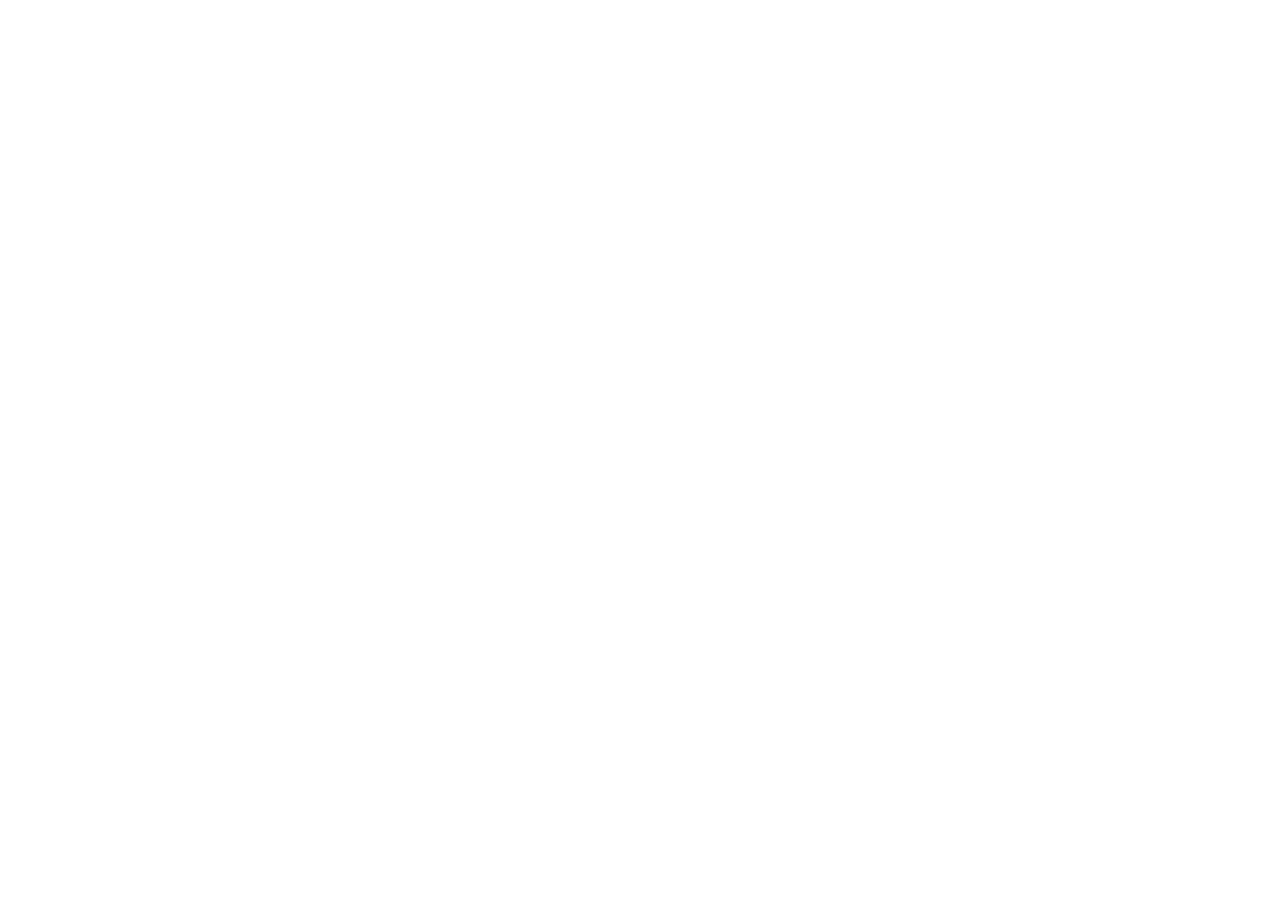
==== abp2.html @ 05872da7 "html de base" ====
<!DOCTYPE html>
<html lang="fr">
<head>
    <meta charset="UTF-8">
    <meta http-equiv="X-UA-Compatible" content="IE=edge">
    <meta name="viewport" content="width=device-width, initial-scale=1.0">
    <title>la Fondation Abbé Pierre</title>
</head>
<body>
    
</body>
</html>
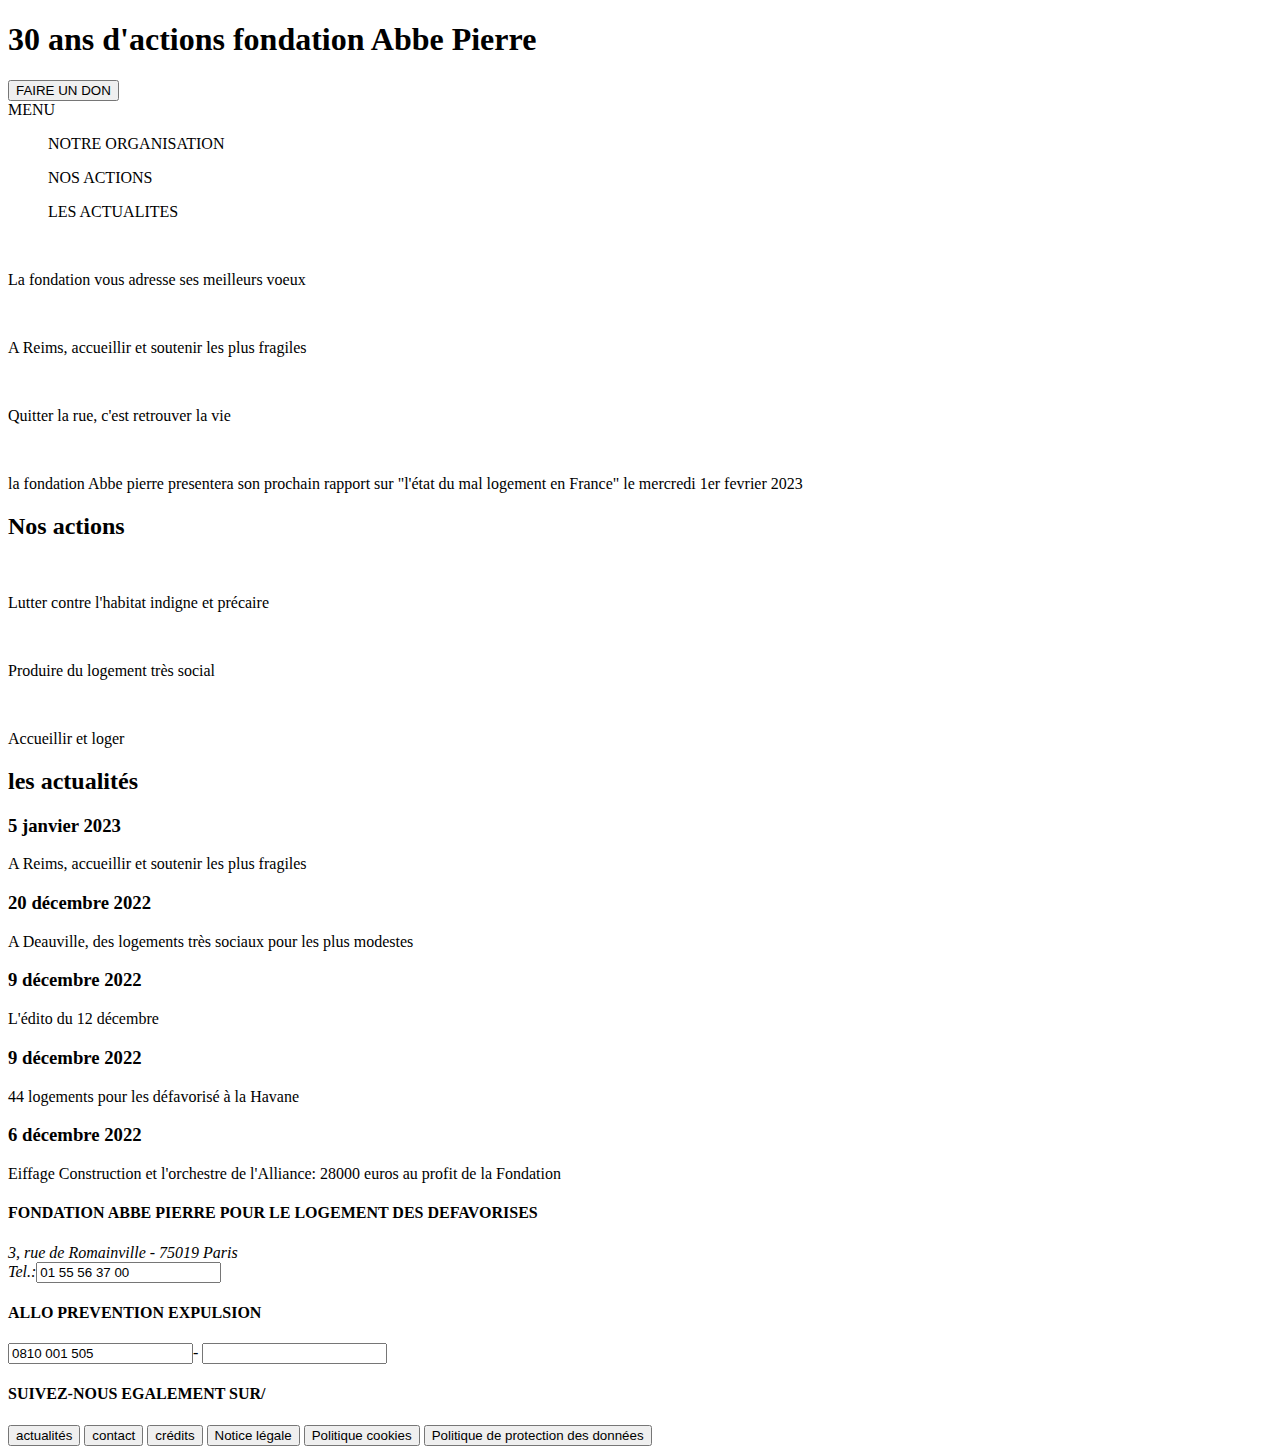
==== commit 6a9309ad: "html page2" ====
--- a/abp2.html
+++ b/abp2.html
@@ -7,6 +7,75 @@
     <title>la Fondation Abbé Pierre</title>
 </head>
 <body>
-    
+    <header>
+        <h1><img src="" alt="">30 ans d'actions fondation Abbe Pierre</h1>
+        <button>FAIRE UN DON</button>
+    </header>
+
+    <nav>MENU
+        <ul>NOTRE ORGANISATION</ul>
+        <ul>NOS ACTIONS</ul> 
+        <ul>LES ACTUALITES</ul>     
+    </nav>
+
+    <main> 
+        <img src="" alt="">
+            <p>La fondation vous adresse ses meilleurs voeux</p>
+        <img src="" alt="">
+            <p>A Reims, accueillir et soutenir les plus fragiles</p>
+        <img src="" alt="">
+            <p>Quitter la rue, c'est retrouver la vie</p>
+        <img src="" alt="">
+            <p>la fondation Abbe pierre presentera son prochain rapport sur "l'état du mal
+            logement en France" le mercredi  1er fevrier 2023
+            </p>
+        
+        <h2>Nos actions</h2>
+            <img src="" alt="">
+                <p>Lutter contre l'habitat indigne et précaire</p>
+            <img src="" alt="">
+                <p>Produire du logement très social</p>
+            <img src="" alt="">
+                <p>Accueillir et loger</p>
+    </main>
+
+    <aside> 
+        <h2>les actualités</h2>
+            <h3>5 janvier 2023</h3>
+                 <p>A Reims, accueillir et soutenir les plus fragiles</p>
+            <h3>20 décembre 2022</h3>
+                <p>A Deauville, des logements très sociaux pour les plus modestes</p>
+            <h3>9 décembre 2022</h3>
+                <p>L'édito du 12 décembre</p>
+            <h3>9 décembre 2022</h3>
+                <p>44 logements pour les défavorisé à la Havane</p>
+            <h3>6 décembre 2022</h3>
+                <p>Eiffage Construction et l'orchestre de l'Alliance: 28000 euros
+                   au profit de la Fondation</p>
+    </aside>
+    <footer>
+        <h4>FONDATION ABBE PIERRE POUR LE LOGEMENT DES DEFAVORISES</h4>
+            <address>3, rue de Romainville - 75019 Paris<br>Tel.:<input type="tel"
+                value= "01 55 56 37 00">
+            </address>
+        <h4>ALLO PREVENTION EXPULSION</h4>
+            <input type="tel" value="0810 001 505">-
+            <input type="email" name="contactape@fondation-abbe-pierre.fr">
+        <br>
+        <h4>SUIVEZ-NOUS EGALEMENT SUR/</h4>
+            <i class="fa-brands fa-facebook"></i><i class="fa-brands fa-linkedin"></i>
+            <i class="fa-brands fa-youtube"></i><i class="fa-brands fa-instagram"></i>
+            <i class="fa-brands fa-twitter"></i>
+
+        <section>
+            <button>actualités</button>
+            <button>contact</button>
+            <button>crédits</button>
+            <button>Notice légale</button>
+            <button>Politique cookies</button>
+            <button>Politique de protection des données</button>
+        </section>
+
+    </footer>
 </body>
 </html>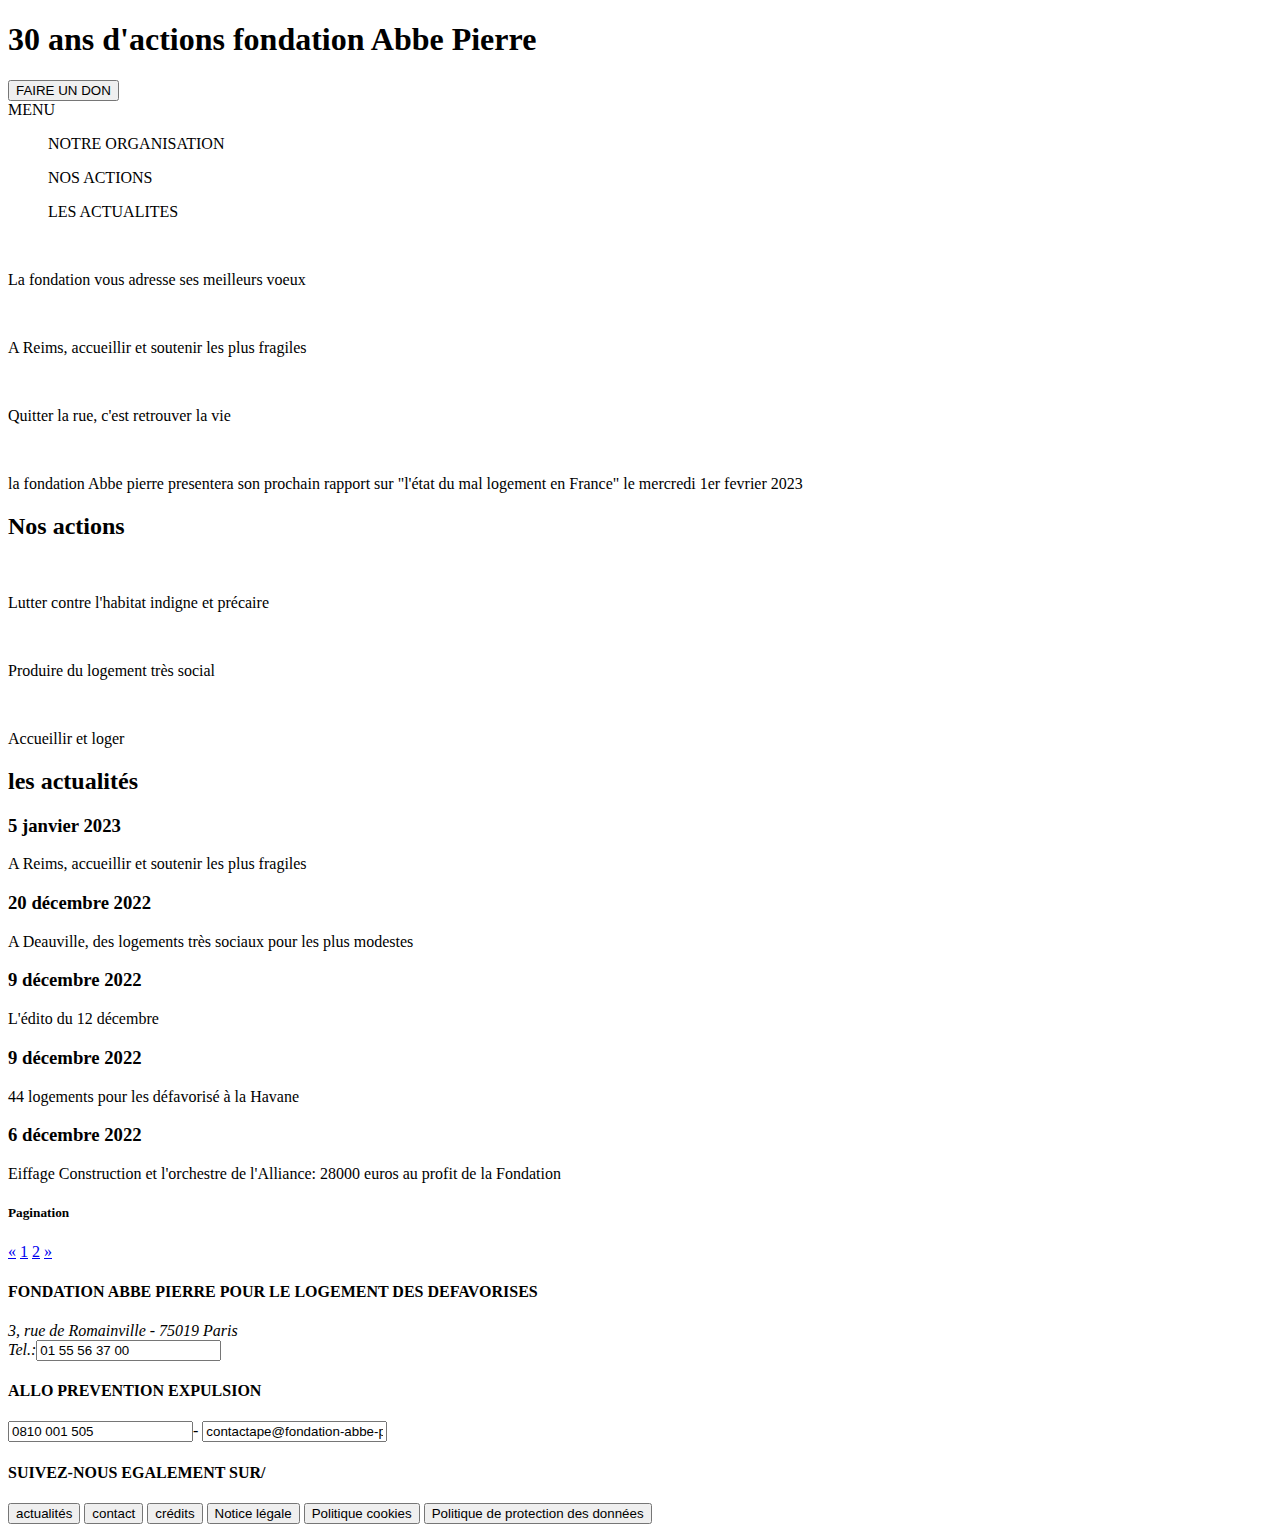
==== commit 6681abb0: "abp2.html" ====
--- a/abp2.html
+++ b/abp2.html
@@ -53,6 +53,15 @@
                 <p>Eiffage Construction et l'orchestre de l'Alliance: 28000 euros
                    au profit de la Fondation</p>
     </aside>
+
+    <h5>Pagination</h5>
+    <div class="pagi">
+        <a href="#">&laquo;</a>
+        <a href="abp2.html">1</a>
+        <a href="lesactualites.html">2</a>
+        <a href="#">&raquo;</a>
+    </div>
+    
     <footer>
         <h4>FONDATION ABBE PIERRE POUR LE LOGEMENT DES DEFAVORISES</h4>
             <address>3, rue de Romainville - 75019 Paris<br>Tel.:<input type="tel"
@@ -60,7 +69,7 @@
             </address>
         <h4>ALLO PREVENTION EXPULSION</h4>
             <input type="tel" value="0810 001 505">-
-            <input type="email" name="contactape@fondation-abbe-pierre.fr">
+            <input type="email" id="email" value="contactape@fondation-abbe-pierre.fr">
         <br>
         <h4>SUIVEZ-NOUS EGALEMENT SUR/</h4>
             <i class="fa-brands fa-facebook"></i><i class="fa-brands fa-linkedin"></i>
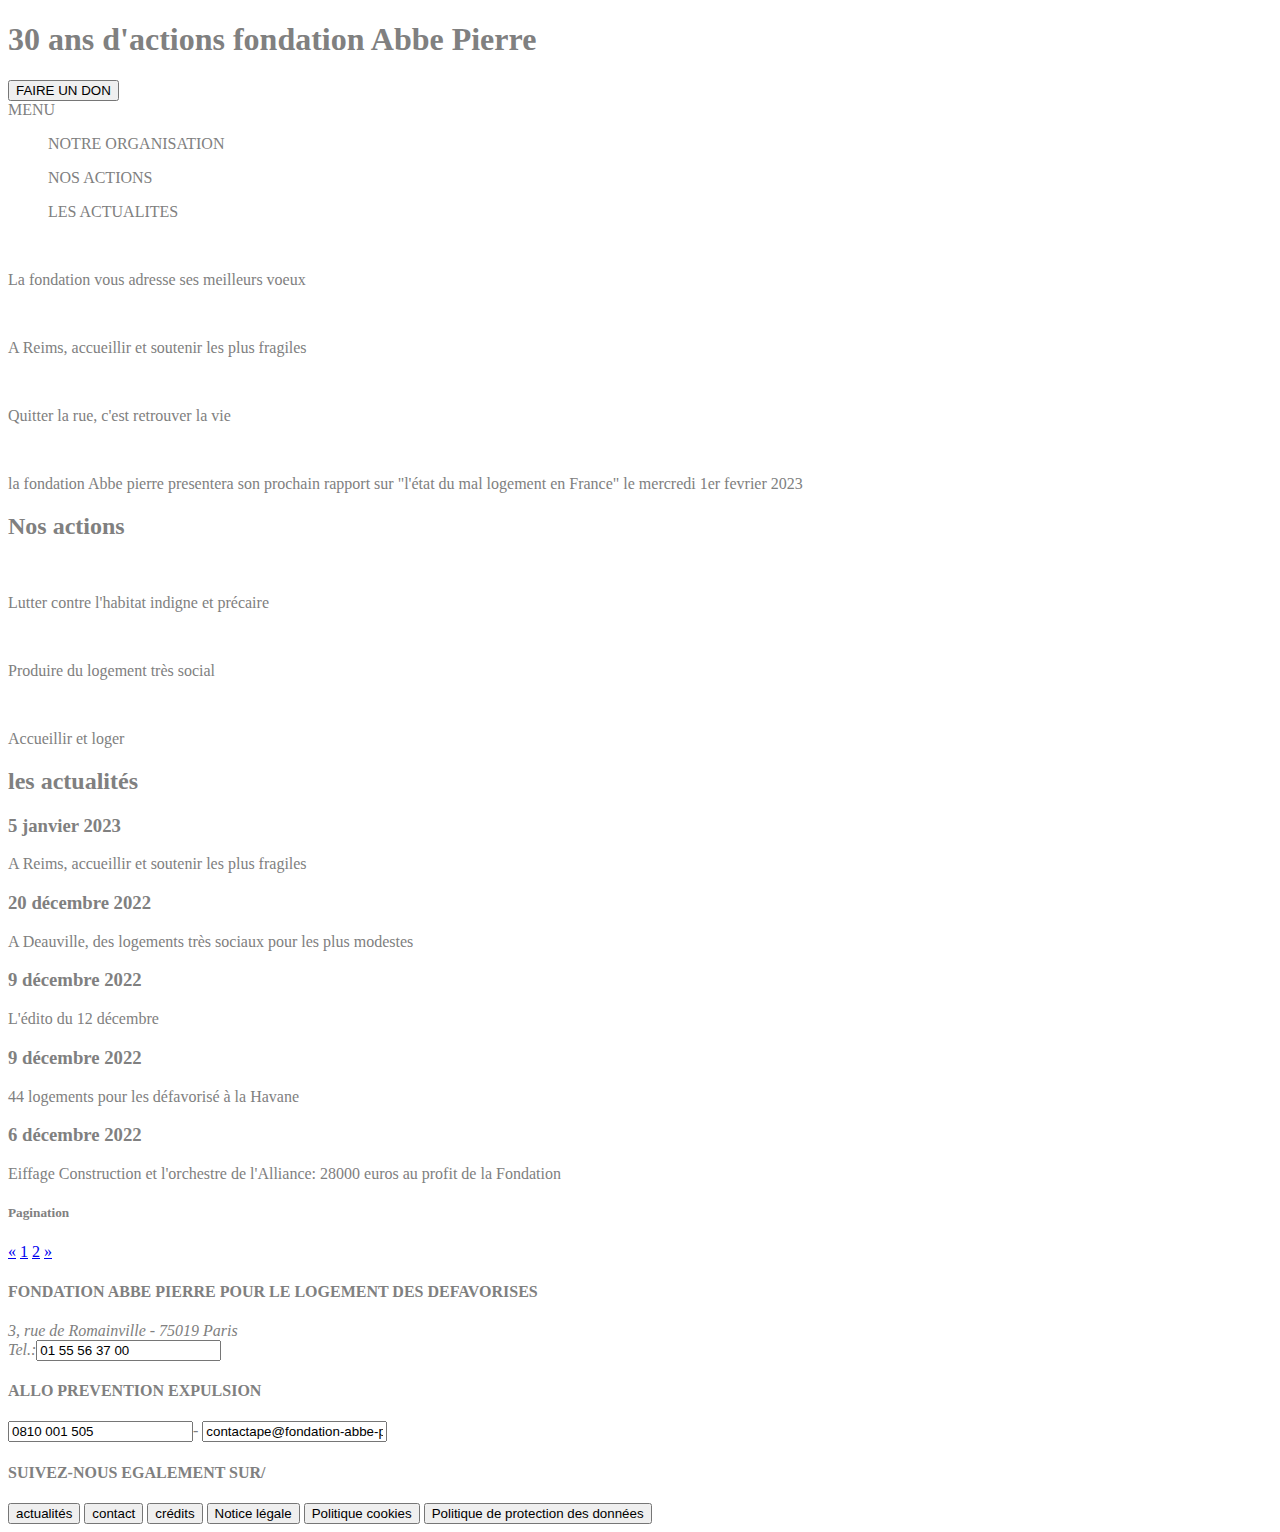
==== commit 2762bad9: "insertion du css" ====
--- a/abp2.html
+++ b/abp2.html
@@ -5,9 +5,12 @@
     <meta http-equiv="X-UA-Compatible" content="IE=edge">
     <meta name="viewport" content="width=device-width, initial-scale=1.0">
     <title>la Fondation Abbé Pierre</title>
+    <link rel="stylesheet" href="fontawesome/css/all.min.css">
+    <link rel="stylesheet" href="style.css">
 </head>
 <body>
     <header>
+        <i class="fa-solid fa-hands-holding-heart"></i>
         <h1><img src="" alt="">30 ans d'actions fondation Abbe Pierre</h1>
         <button>FAIRE UN DON</button>
     </header>
@@ -61,7 +64,7 @@
         <a href="lesactualites.html">2</a>
         <a href="#">&raquo;</a>
     </div>
-    
+
     <footer>
         <h4>FONDATION ABBE PIERRE POUR LE LOGEMENT DES DEFAVORISES</h4>
             <address>3, rue de Romainville - 75019 Paris<br>Tel.:<input type="tel"
--- a/style.css
+++ b/style.css
@@ -0,0 +1,2 @@
+body{color: grey
+    ;}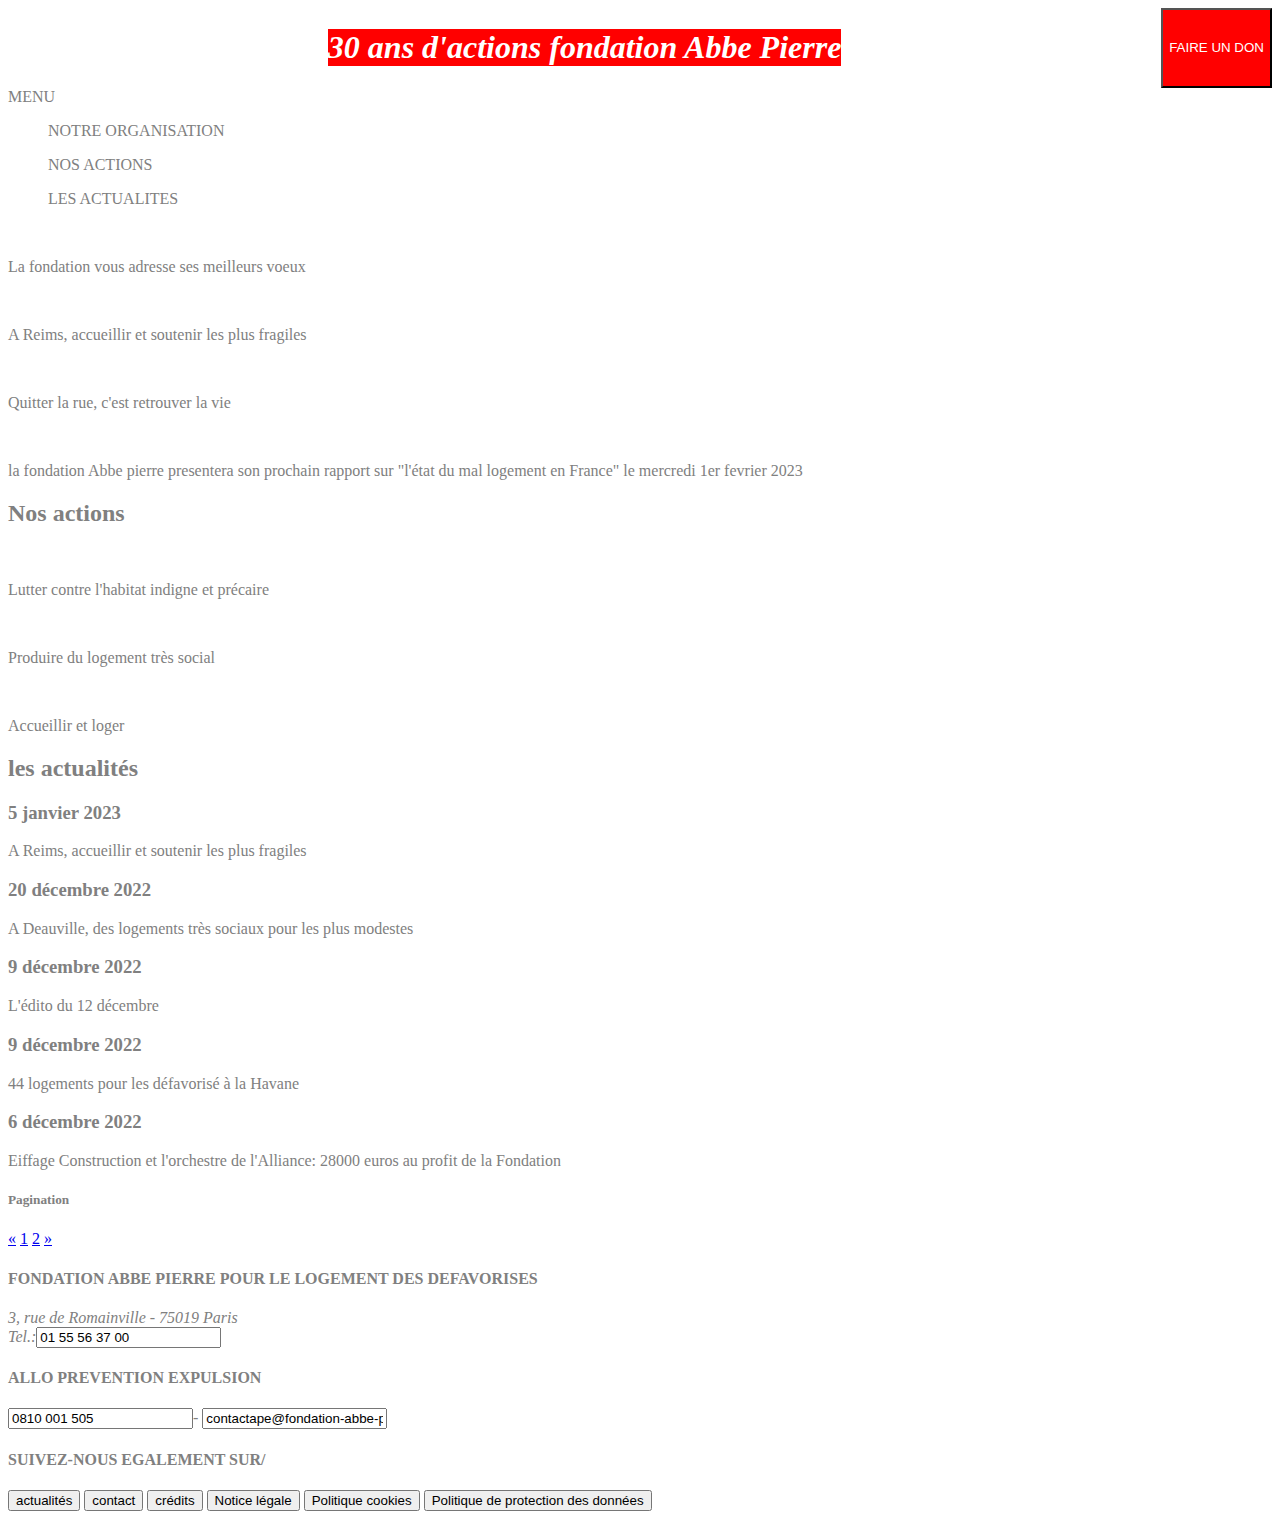
==== commit 88f4a329: "debut de css" ====
--- a/abp2.html
+++ b/abp2.html
@@ -5,20 +5,21 @@
     <meta http-equiv="X-UA-Compatible" content="IE=edge">
     <meta name="viewport" content="width=device-width, initial-scale=1.0">
     <title>la Fondation Abbé Pierre</title>
-    <link rel="stylesheet" href="fontawesome/css/all.min.css">
+    <link rel="stylesheet" href="/Users/madvy/OneDrive/Documents/Developpeur Web/font awesome/fontawesome-free-6.2.0-web/css/all.min.css">
     <link rel="stylesheet" href="style.css">
 </head>
 <body>
     <header>
-        <i class="fa-solid fa-hands-holding-heart"></i>
-        <h1><img src="" alt="">30 ans d'actions fondation Abbe Pierre</h1>
-        <button>FAIRE UN DON</button>
+       <div><i class="fa-solid fa-hand-holding-heart"></i></div>
+        <h1>30 ans d'actions fondation Abbe Pierre</h1>
+        <button class="clique-don">FAIRE UN DON</button>
     </header>
 
     <nav>MENU
         <ul>NOTRE ORGANISATION</ul>
         <ul>NOS ACTIONS</ul> 
-        <ul>LES ACTUALITES</ul>     
+        <ul>LES ACTUALITES</ul>
+        <div><i class="fa-solid fa-magnifying-glass"></i></div>
     </nav>
 
     <main> 
--- a/style.css
+++ b/style.css
@@ -1,2 +1,20 @@
 body{color: grey
-    ;}+    ;}
+
+.fa-hand-holding-heart {height: 50px;width: 50px;
+    font-size: 50px;
+    }
+.fa-magnifying-glass {height: 50px;width: 50px;
+    font-size: 30px;}
+
+header {display: flex;
+justify-content: space-between;}
+
+h1 {background-color: red; 
+    font-style: italic;color: white;
+margin-left: 0px;}
+
+.clique-don {background-color: red;
+font-style: normal;color: white;}
+
+
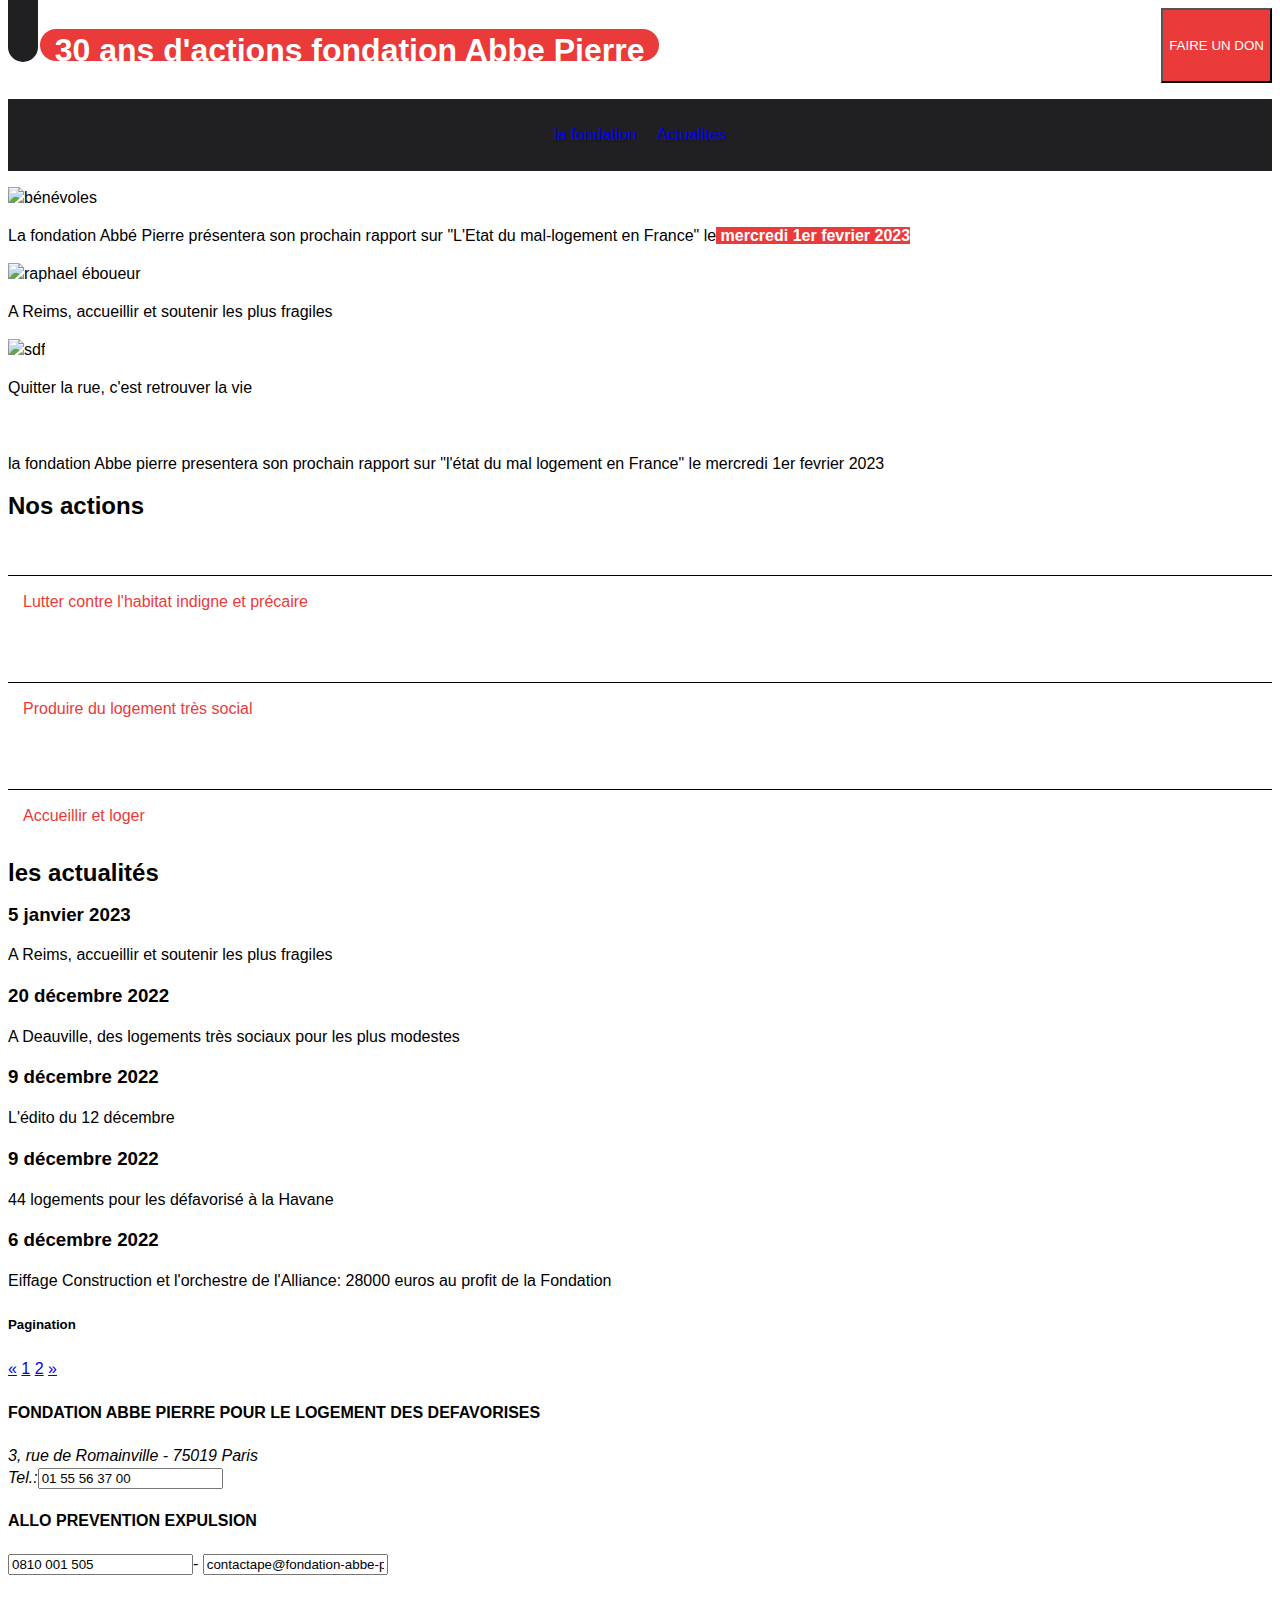
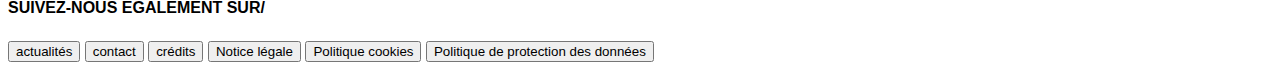
==== commit 0c95726b: "insertion image" ====
--- a/abp2.html
+++ b/abp2.html
@@ -15,32 +15,34 @@
         <button class="clique-don">FAIRE UN DON</button>
     </header>
 
-    <nav>MENU
-        <ul>NOTRE ORGANISATION</ul>
-        <ul>NOS ACTIONS</ul> 
-        <ul>LES ACTUALITES</ul>
-        <div><i class="fa-solid fa-magnifying-glass"></i></div>
+    <nav>        
+        <ul class="MENU">
+            <li><a href="abp2.html" title="Accueil">la fondation</a></li>
+            <li><a href="lesactualites.html" title="Actualites">Actualites</a></li>
+        </ul>
     </nav>
 
     <main> 
-        <img src="" alt="">
-            <p>La fondation vous adresse ses meilleurs voeux</p>
-        <img src="" alt="">
+        <img src="../../abp1.jfif" alt="bénévoles">
+            <p>La fondation Abbé Pierre présentera son prochain rapport sur "L'Etat du
+                mal-logement en France" le<strong> mercredi 1er fevrier 2023</strong>
+            </p>
+        <img src="../../abp2.jfif" alt="raphael éboueur">
             <p>A Reims, accueillir et soutenir les plus fragiles</p>
-        <img src="" alt="">
+        <img src="../../abp3.jfif" alt="sdf">
             <p>Quitter la rue, c'est retrouver la vie</p>
         <img src="" alt="">
             <p>la fondation Abbe pierre presentera son prochain rapport sur "l'état du mal
             logement en France" le mercredi  1er fevrier 2023
             </p>
         
-        <h2>Nos actions</h2>
+        <h2 >Nos actions</h2>
             <img src="" alt="">
-                <p>Lutter contre l'habitat indigne et précaire</p>
+                <p class="nos-actions">Lutter contre l'habitat indigne et précaire</p>
             <img src="" alt="">
-                <p>Produire du logement très social</p>
+                <p class="nos-actions">Produire du logement très social</p>
             <img src="" alt="">
-                <p>Accueillir et loger</p>
+                <p class="nos-actions">Accueillir et loger</p>
     </main>
 
     <aside> 
--- a/style.css
+++ b/style.css
@@ -1,20 +1,58 @@
-body{color: grey
-    ;}
+body{font-family: arial, sans-serif;
+font-size: 16px;
+line-height: 22px;
+}
 
-.fa-hand-holding-heart {height: 50px;width: 50px;
+.fa-hand-holding-heart {margin: 0PX;
+    padding: 15PX;
+    text-align: center;
+    height: 50px;width: 50px;
     font-size: 50px;
+    color: white;
+    background-color: rgb(32, 32, 35);
+    border-radius: 45px;
     }
-.fa-magnifying-glass {height: 50px;width: 50px;
-    font-size: 30px;}
 
 header {display: flex;
 justify-content: space-between;}
 
-h1 {background-color: red; 
-    font-style: italic;color: white;
-margin-left: 0px;}
+header>h1 {background-color: rgb(234, 58, 58); 
+    font-style:normal;color:white;
+    text-align: center;
+margin-left: 0px;
+padding-top: 10px;
+padding-left: 15PX;
+padding-right: 15px;
+border-radius: 45px ;
+margin-right: 500px;}
 
-.clique-don {background-color: red;
+.clique-don {background-color: rgb(234, 58, 58);
 font-style: normal;color: white;}
 
+nav{background-color:rgb(32, 32, 35);
+}
 
+
+.MENU {display: flex;
+            justify-content: center;
+        font-style: normal; color: white;
+        padding: 15px;
+}
+
+.MENU ul {display: flex;
+align-items: center;}
+
+li {text-decoration: none;
+list-style-type: none;
+padding: 10px;}
+
+strong {background-color: rgb(234, 58, 58);
+font-weight: bold; color: white;}
+
+.nos-actions {border-top: 0.1rem solid black;
+padding: 15px;
+font-style: normal; color:rgb(234,58,58);}
+
+
+
+
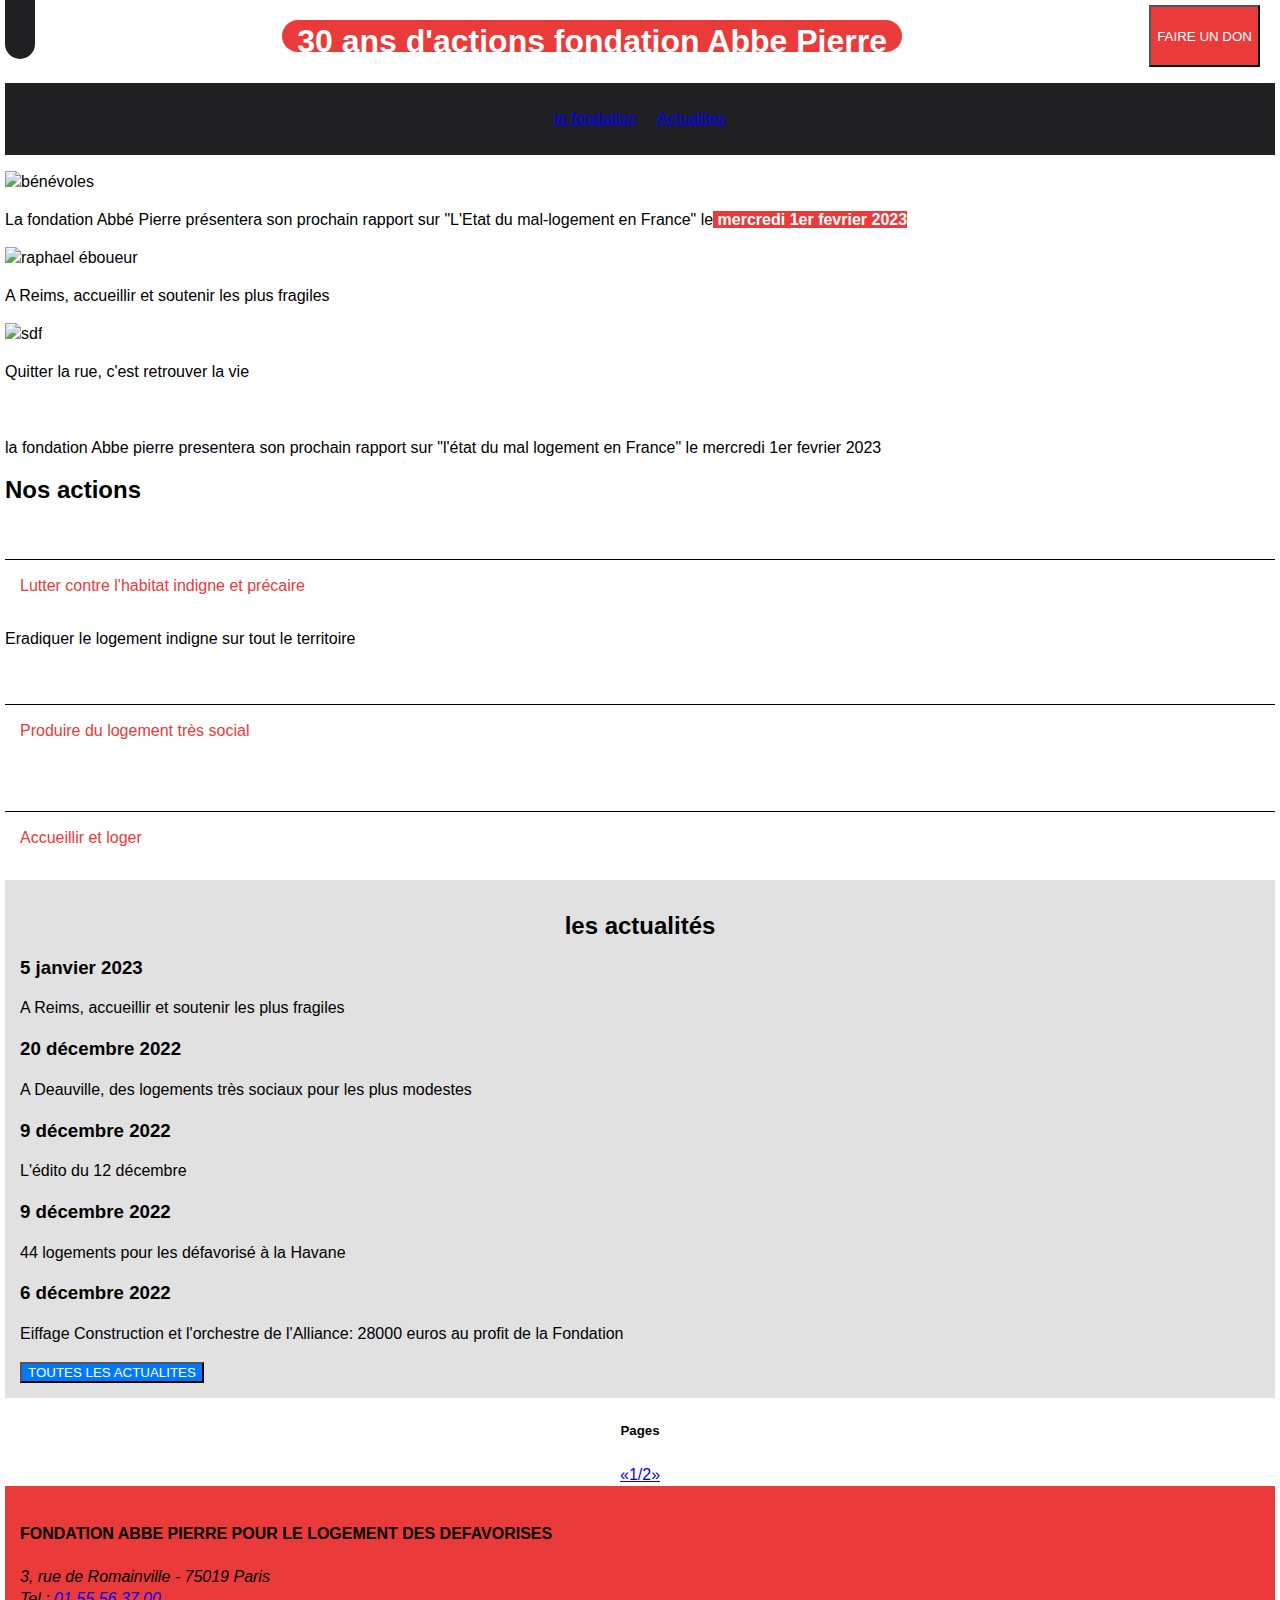
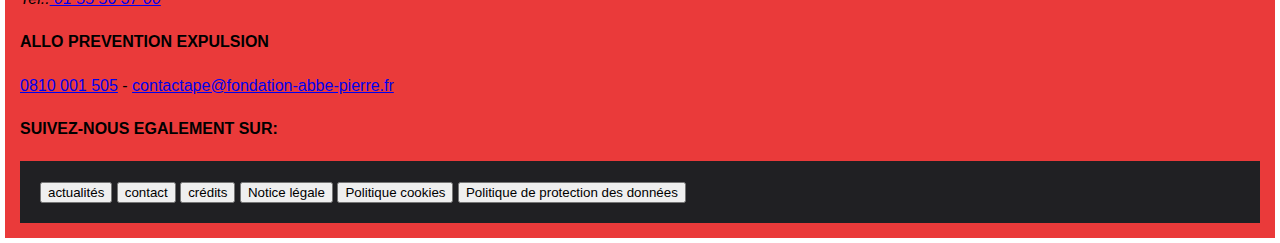
==== commit e5ff4734: "responsive disign" ====
--- a/abp2.html
+++ b/abp2.html
@@ -4,6 +4,7 @@
     <meta charset="UTF-8">
     <meta http-equiv="X-UA-Compatible" content="IE=edge">
     <meta name="viewport" content="width=device-width, initial-scale=1.0">
+    <meta name="description" content="association d'aide aux logements et à la réhabilitation">
     <title>la Fondation Abbé Pierre</title>
     <link rel="stylesheet" href="/Users/madvy/OneDrive/Documents/Developpeur Web/font awesome/fontawesome-free-6.2.0-web/css/all.min.css">
     <link rel="stylesheet" href="style.css">
@@ -12,7 +13,7 @@
     <header>
        <div><i class="fa-solid fa-hand-holding-heart"></i></div>
         <h1>30 ans d'actions fondation Abbe Pierre</h1>
-        <button class="clique-don">FAIRE UN DON</button>
+        <button class="b-don">FAIRE UN DON</button>
     </header>
 
     <nav>        
@@ -31,17 +32,18 @@
             <p>A Reims, accueillir et soutenir les plus fragiles</p>
         <img src="../../abp3.jfif" alt="sdf">
             <p>Quitter la rue, c'est retrouver la vie</p>
-        <img src="" alt="">
+        <img src="../../abp4.jfif" alt="">
             <p>la fondation Abbe pierre presentera son prochain rapport sur "l'état du mal
             logement en France" le mercredi  1er fevrier 2023
             </p>
         
         <h2 >Nos actions</h2>
-            <img src="" alt="">
+            <img src="../../abp5.jfif" alt="">
                 <p class="nos-actions">Lutter contre l'habitat indigne et précaire</p>
-            <img src="" alt="">
+                <p>Eradiquer le logement indigne sur tout le territoire</p>
+            <img src="../../abp6.jfif" alt="">
                 <p class="nos-actions">Produire du logement très social</p>
-            <img src="" alt="">
+            <img src="../../abp7.jfif" alt="">
                 <p class="nos-actions">Accueillir et loger</p>
     </main>
 
@@ -58,31 +60,32 @@
             <h3>6 décembre 2022</h3>
                 <p>Eiffage Construction et l'orchestre de l'Alliance: 28000 euros
                    au profit de la Fondation</p>
+            <button class="b-actu">TOUTES LES ACTUALITES</button>
     </aside>
-
-    <h5>Pagination</h5>
+    <h5 class="pagi">Pages</h5>
     <div class="pagi">
         <a href="#">&laquo;</a>
-        <a href="abp2.html">1</a>
+        <a href="abp2.html">1/</a>
         <a href="lesactualites.html">2</a>
         <a href="#">&raquo;</a>
     </div>
 
     <footer>
         <h4>FONDATION ABBE PIERRE POUR LE LOGEMENT DES DEFAVORISES</h4>
-            <address>3, rue de Romainville - 75019 Paris<br>Tel.:<input type="tel"
-                value= "01 55 56 37 00">
+            <address>3, rue de Romainville - 75019 Paris<br>Tel.:<a href="tel:0155563700">
+            01 55 56 37 00</a>
             </address>
         <h4>ALLO PREVENTION EXPULSION</h4>
-            <input type="tel" value="0810 001 505">-
-            <input type="email" id="email" value="contactape@fondation-abbe-pierre.fr">
+            <a href="tel:0810001505">0810 001 505</a> -
+            <a href="mailto:contactape@fondation-abbe-pierre.fr">contactape@fondation-abbe-pierre.fr
+            </a>
         <br>
-        <h4>SUIVEZ-NOUS EGALEMENT SUR/</h4>
+        <h4>SUIVEZ-NOUS EGALEMENT SUR:</h4>
             <i class="fa-brands fa-facebook"></i><i class="fa-brands fa-linkedin"></i>
             <i class="fa-brands fa-youtube"></i><i class="fa-brands fa-instagram"></i>
             <i class="fa-brands fa-twitter"></i>
 
-        <section>
+        <section class="notice">
             <button>actualités</button>
             <button>contact</button>
             <button>crédits</button>
@@ -90,7 +93,6 @@
             <button>Politique cookies</button>
             <button>Politique de protection des données</button>
         </section>
-
     </footer>
 </body>
 </html>--- a/style.css
+++ b/style.css
@@ -1,7 +1,26 @@
 body{font-family: arial, sans-serif;
 font-size: 16px;
 line-height: 22px;
+margin: 5px;
 }
+
+img{width: 100%;}
+
+/* pour les appareil au-dela de 600px*/
+@media only screen and(min-width: 600px){
+
+    img{display: flex;
+        justify-content: center;
+        margin: 10px;}
+
+    body{font-size:2rem;}
+    }
+
+    /* pour les appareil au-dela de 1200px*/
+@media only screen and(min-width: 1200px){
+    body{font-size:2.5rem;}
+    }
+
 
 .fa-hand-holding-heart {margin: 0PX;
     padding: 15PX;
@@ -14,20 +33,23 @@
     }
 
 header {display: flex;
-justify-content: space-between;}
+justify-content: space-between;
+width: auto;}
 
 header>h1 {background-color: rgb(234, 58, 58); 
     font-style:normal;color:white;
     text-align: center;
-margin-left: 0px;
-padding-top: 10px;
-padding-left: 15PX;
-padding-right: 15px;
-border-radius: 45px ;
-margin-right: 500px;}
+    margin: 15px;
+    padding-top: 10px;
+    padding-left: 15PX;
+    padding-right: 15px;
+    border-radius: 45px ;
 
-.clique-don {background-color: rgb(234, 58, 58);
-font-style: normal;color: white;}
+}
+
+.b-don {background-color: rgb(234, 58, 58);
+font-style: normal;color: white;
+margin-right: 15px;}
 
 nav{background-color:rgb(32, 32, 35);
 }
@@ -53,6 +75,27 @@
 padding: 15px;
 font-style: normal; color:rgb(234,58,58);}
 
+.pagi {display: flex;
+        justify-content: center;}
+
+aside {background-color: rgb(225, 225, 225);}
+
+aside>h2 {display: flex;
+    justify-content: center;}
+
+p>.b-actu{display: flex;
+    justify-content: center;}
+
+.b-actu {background-color: rgb(0, 119, 255);
+        font-style: normal; color: white;}
+
+footer{background-color:rgb(234, 58, 58);}
+
+aside,footer {padding: 15px;}
+
+.notice{background-color:rgb(32, 32, 35);
+        padding:20px;}
 
 
 
+
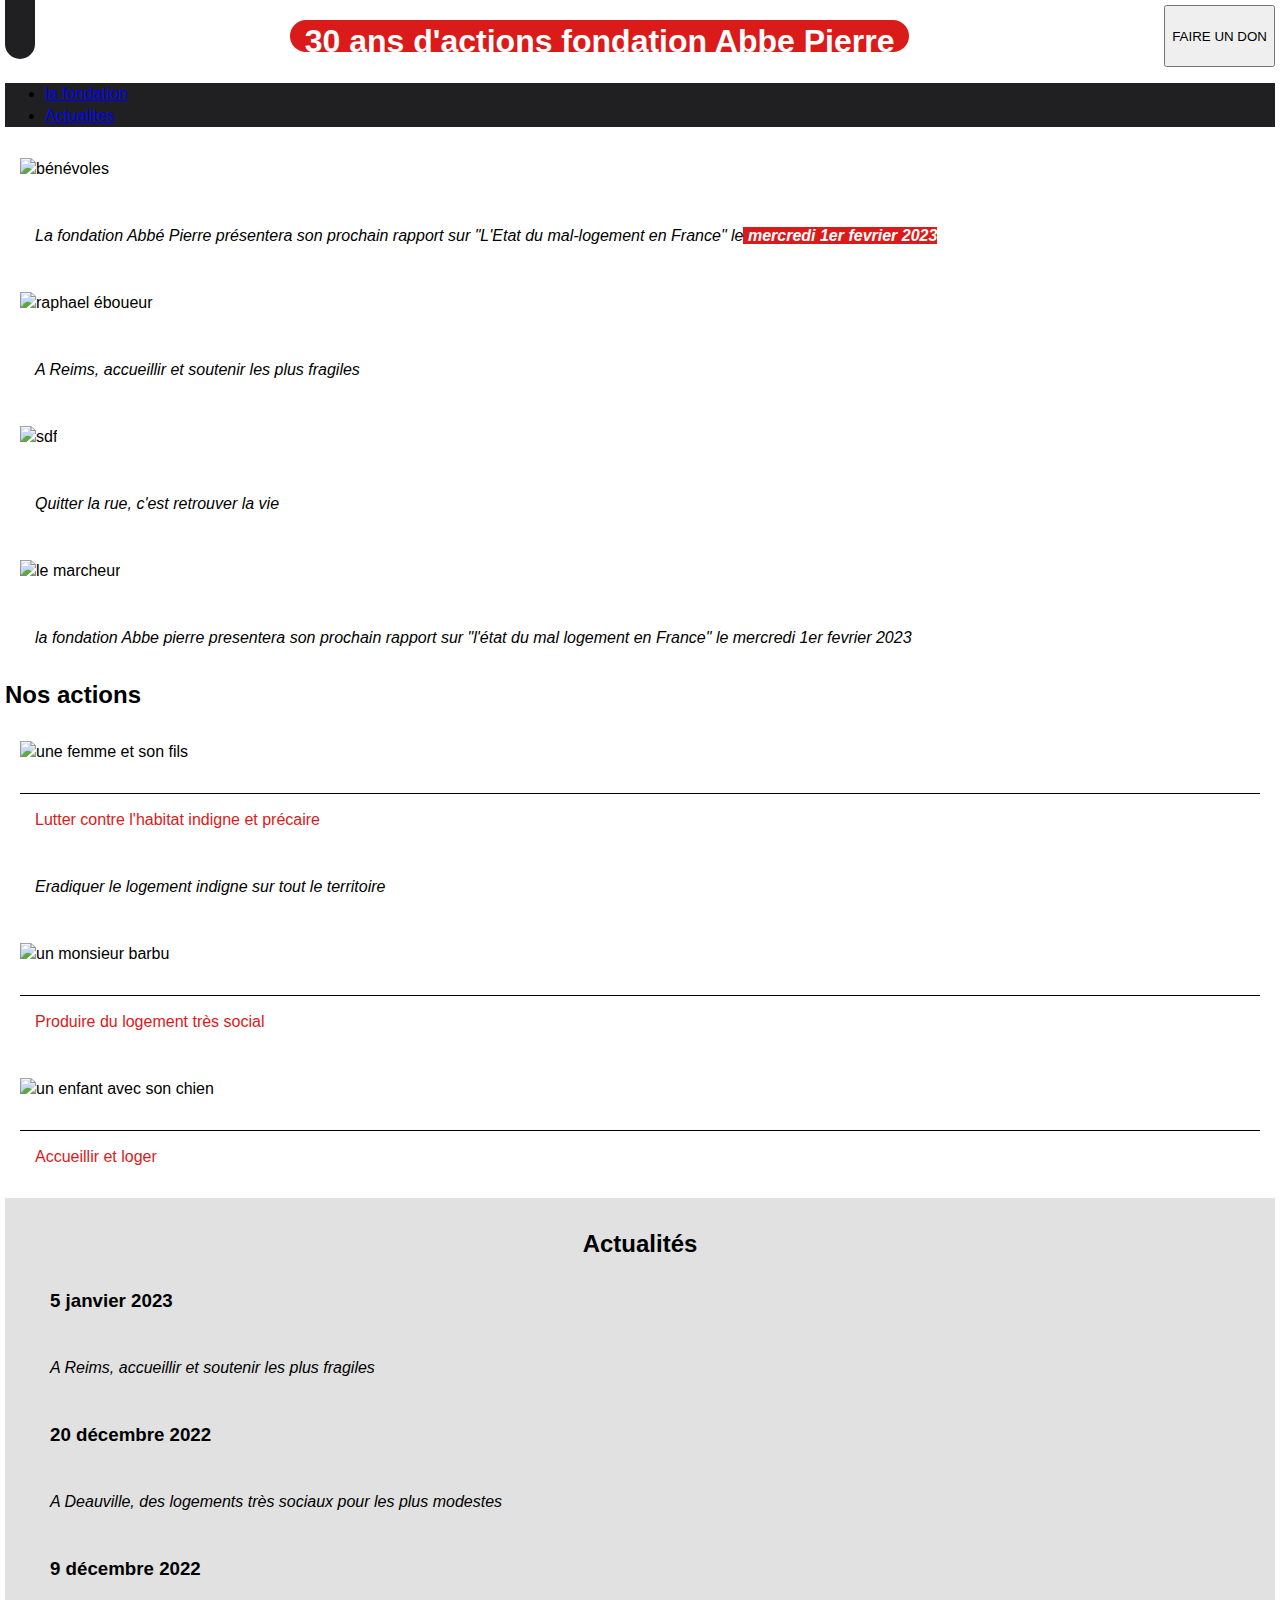
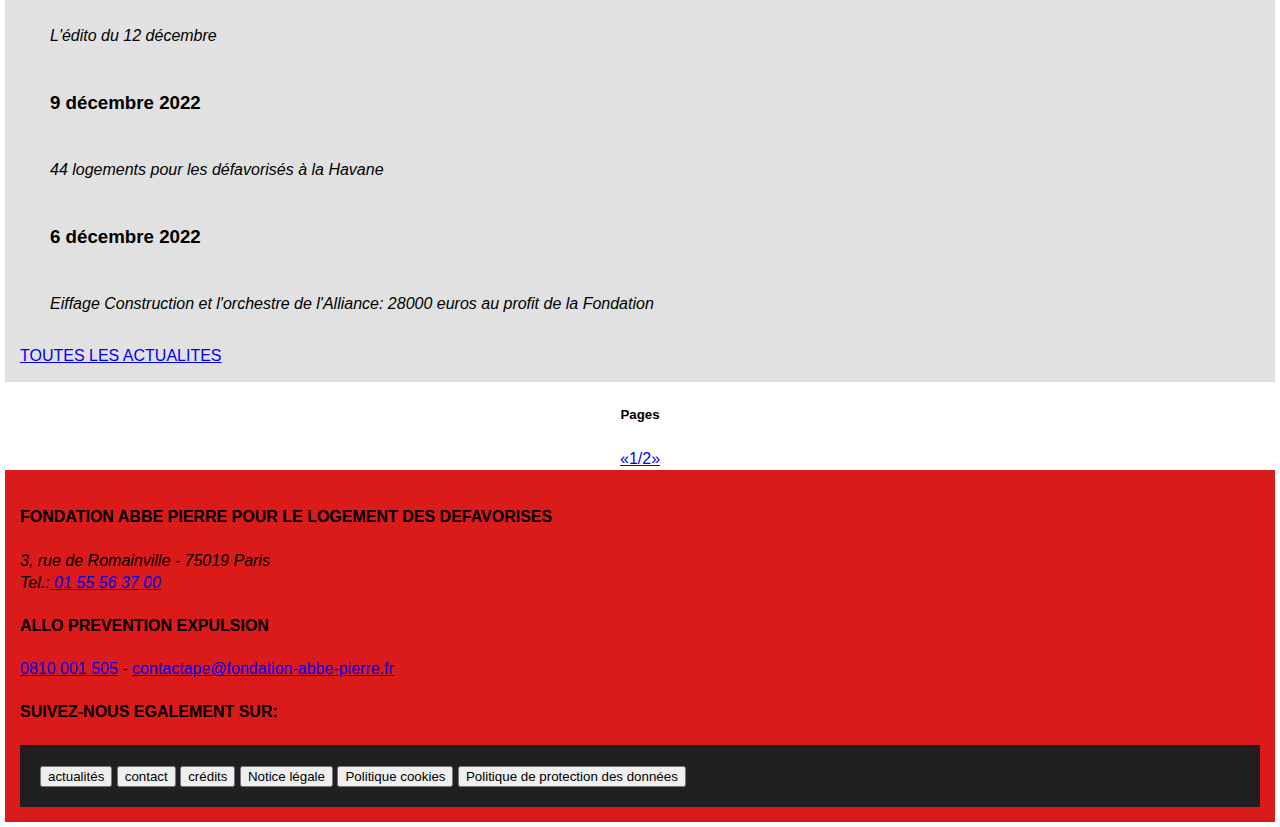
==== commit 23495864: "mise en page responsive" ====
--- a/abp2.html
+++ b/abp2.html
@@ -8,47 +8,48 @@
     <title>la Fondation Abbé Pierre</title>
     <link rel="stylesheet" href="/Users/madvy/OneDrive/Documents/Developpeur Web/font awesome/fontawesome-free-6.2.0-web/css/all.min.css">
     <link rel="stylesheet" href="style.css">
+    <link rel="stylesheet" href="/users/madvy/OneDrive/Documents/Developpeur Web/bootstrap-4.4.1-dist/css/bootstrap.min.css">
 </head>
 <body>
     <header>
        <div><i class="fa-solid fa-hand-holding-heart"></i></div>
         <h1>30 ans d'actions fondation Abbe Pierre</h1>
-        <button class="b-don">FAIRE UN DON</button>
+        <button class="btn btn-primary btn-sm active" role="button" aria-pressed="true">FAIRE UN DON</button>
     </header>
 
-    <nav>        
-        <ul class="MENU">
-            <li><a href="abp2.html" title="Accueil">la fondation</a></li>
-            <li><a href="lesactualites.html" title="Actualites">Actualites</a></li>
+    <nav class="container-xs">      
+        <ul class="nav justify-content-center">
+            <li class="nav-item"><a class="nav-link active" href="abp2.html" title="Accueil">la fondation</a></li>
+            <li class="nav-item"><a class="nav-link active" href="lesactualites.html" title="Actualites">Actualites</a></li>
         </ul>
     </nav>
 
     <main> 
-        <img src="../../abp1.jfif" alt="bénévoles">
+        <img src="../../abp1.jfif"class="rounded mx-auto d-block" alt="bénévoles">
             <p>La fondation Abbé Pierre présentera son prochain rapport sur "L'Etat du
                 mal-logement en France" le<strong> mercredi 1er fevrier 2023</strong>
             </p>
-        <img src="../../abp2.jfif" alt="raphael éboueur">
+        <img src="../../abp2.jfif"class="rounded mx-auto d-block" alt="raphael éboueur">
             <p>A Reims, accueillir et soutenir les plus fragiles</p>
-        <img src="../../abp3.jfif" alt="sdf">
+        <img src="../../abp3.jfif"class="rounded mx-auto d-block" alt="sdf">
             <p>Quitter la rue, c'est retrouver la vie</p>
-        <img src="../../abp4.jfif" alt="">
+        <img src="../../abp4.jfif"class="rounded mx-auto d-block" alt="le marcheur">
             <p>la fondation Abbe pierre presentera son prochain rapport sur "l'état du mal
             logement en France" le mercredi  1er fevrier 2023
             </p>
         
         <h2 >Nos actions</h2>
-            <img src="../../abp5.jfif" alt="">
+            <img src="../../abp5.jfif" class="rounded mx-auto d-block" alt="une femme et son fils">
                 <p class="nos-actions">Lutter contre l'habitat indigne et précaire</p>
                 <p>Eradiquer le logement indigne sur tout le territoire</p>
-            <img src="../../abp6.jfif" alt="">
+            <img src="../../abp6.jfif" class="rounded mx-auto d-block" alt="un monsieur barbu">
                 <p class="nos-actions">Produire du logement très social</p>
-            <img src="../../abp7.jfif" alt="">
+            <img src="../../abp7.jfif" class="rounded mx-auto d-block" alt="un enfant avec son chien">
                 <p class="nos-actions">Accueillir et loger</p>
     </main>
 
     <aside> 
-        <h2>les actualités</h2>
+        <h2>Actualités</h2>
             <h3>5 janvier 2023</h3>
                  <p>A Reims, accueillir et soutenir les plus fragiles</p>
             <h3>20 décembre 2022</h3>
@@ -56,11 +57,12 @@
             <h3>9 décembre 2022</h3>
                 <p>L'édito du 12 décembre</p>
             <h3>9 décembre 2022</h3>
-                <p>44 logements pour les défavorisé à la Havane</p>
+                <p>44 logements pour les défavorisés à la Havane</p>
             <h3>6 décembre 2022</h3>
                 <p>Eiffage Construction et l'orchestre de l'Alliance: 28000 euros
                    au profit de la Fondation</p>
-            <button class="b-actu">TOUTES LES ACTUALITES</button>
+                    <a href="lesactualites.html"class="btn btn-primary btn-sm active" role="button"
+                     aria-pressed="true">TOUTES LES ACTUALITES</a>
     </aside>
     <h5 class="pagi">Pages</h5>
     <div class="pagi">
@@ -94,5 +96,6 @@
             <button>Politique de protection des données</button>
         </section>
     </footer>
+    <script src="/Users/madvy/OneDrive/Documents/Developpeur Web/bootstrap-4.4.1-dist/js/bootstrap.bundle.min.js"></script>
 </body>
 </html>--- a/style.css
+++ b/style.css
@@ -4,28 +4,36 @@
 margin: 5px;
 }
 
-img{width: 100%;}
+h2>img{display: flex;
+    justify-content: center;}
 
-/* pour les appareil au-dela de 600px*/
-@media only screen and(min-width: 600px){
+img {height: 300px;
+    width: 500px;
+    margin: 15px;}
 
-    img{display: flex;
-        justify-content: center;
-        margin: 10px;}
+
+/* pour les appareil au-dela de 320px*/
+@media only screen and(min-width: 320px){
 
     body{font-size:2rem;}
     }
 
-    /* pour les appareil au-dela de 1200px*/
-@media only screen and(min-width: 1200px){
+    /* pour les appareil au-dela de 768px*/
+@media only screen and(min-width: 768px){
+
     body{font-size:2.5rem;}
     }
 
+/* pour les écrans en dessous de 500px*/
+@media (max-width: 500px){
+    nav,aside,footer{display: flex;
+    height: auto;}
+}
 
 .fa-hand-holding-heart {margin: 0PX;
     padding: 15PX;
     text-align: center;
-    height: 50px;width: 50px;
+    height: 100px;width: 100px;
     font-size: 50px;
     color: white;
     background-color: rgb(32, 32, 35);
@@ -36,7 +44,7 @@
 justify-content: space-between;
 width: auto;}
 
-header>h1 {background-color: rgb(234, 58, 58); 
+header>h1 {background-color: rgb(219, 26, 26); 
     font-style:normal;color:white;
     text-align: center;
     margin: 15px;
@@ -44,36 +52,25 @@
     padding-left: 15PX;
     padding-right: 15px;
     border-radius: 45px ;
-
 }
 
-.b-don {background-color: rgb(234, 58, 58);
-font-style: normal;color: white;
-margin-right: 15px;}
+main>p {padding-left: 15px;}
+
 
 nav{background-color:rgb(32, 32, 35);
 }
 
+h3,p {margin: 15px;
+        padding: 15px;}
 
-.MENU {display: flex;
-            justify-content: center;
-        font-style: normal; color: white;
-        padding: 15px;
-}
+p {font-style: italic;}
 
-.MENU ul {display: flex;
-align-items: center;}
-
-li {text-decoration: none;
-list-style-type: none;
-padding: 10px;}
-
-strong {background-color: rgb(234, 58, 58);
+strong {background-color: rgb(219, 26, 26);
 font-weight: bold; color: white;}
 
 .nos-actions {border-top: 0.1rem solid black;
 padding: 15px;
-font-style: normal; color:rgb(234,58,58);}
+font-style: normal; color:rgb(219,26,26);}
 
 .pagi {display: flex;
         justify-content: center;}
@@ -81,15 +78,15 @@
 aside {background-color: rgb(225, 225, 225);}
 
 aside>h2 {display: flex;
-    justify-content: center;}
+            justify-content: center;}
 
-p>.b-actu{display: flex;
+p>button{display: flex;
     justify-content: center;}
 
 .b-actu {background-color: rgb(0, 119, 255);
         font-style: normal; color: white;}
 
-footer{background-color:rgb(234, 58, 58);}
+footer{background-color:rgb(219,26,26);}
 
 aside,footer {padding: 15px;}
 
